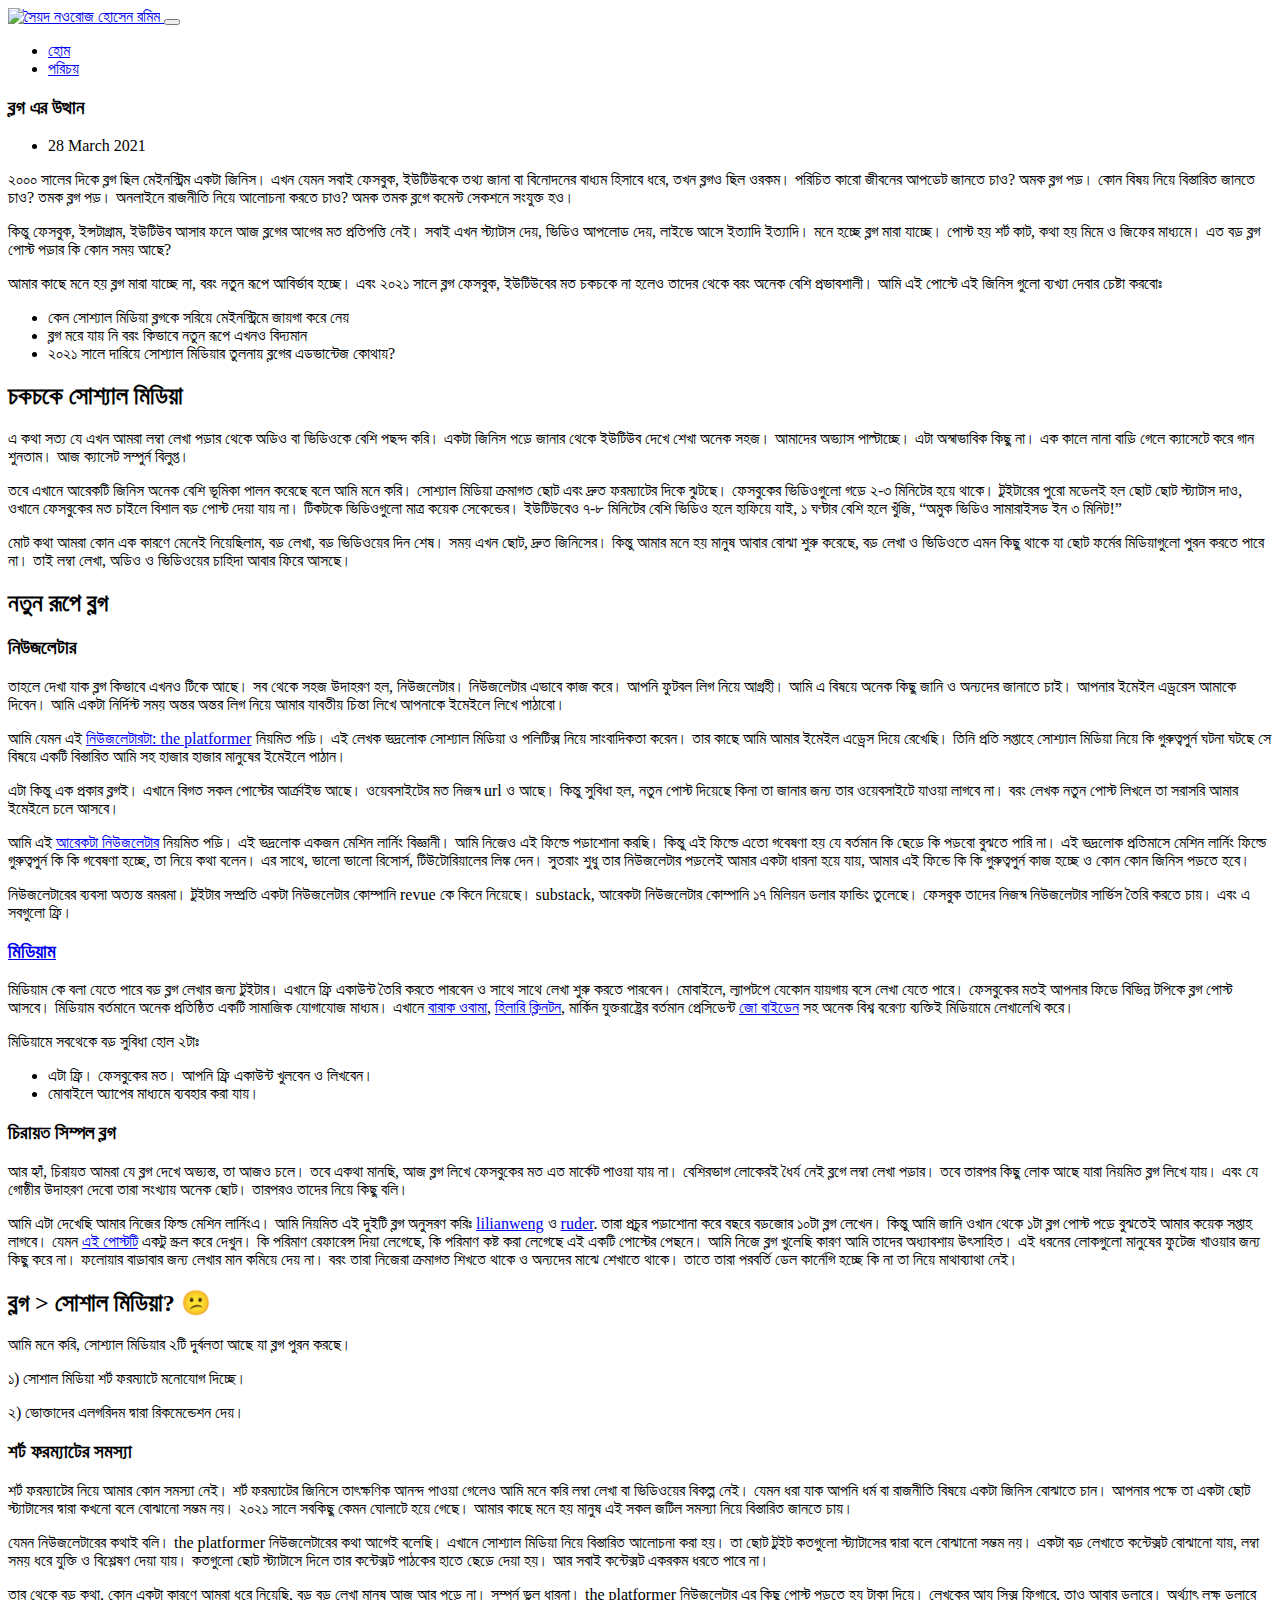
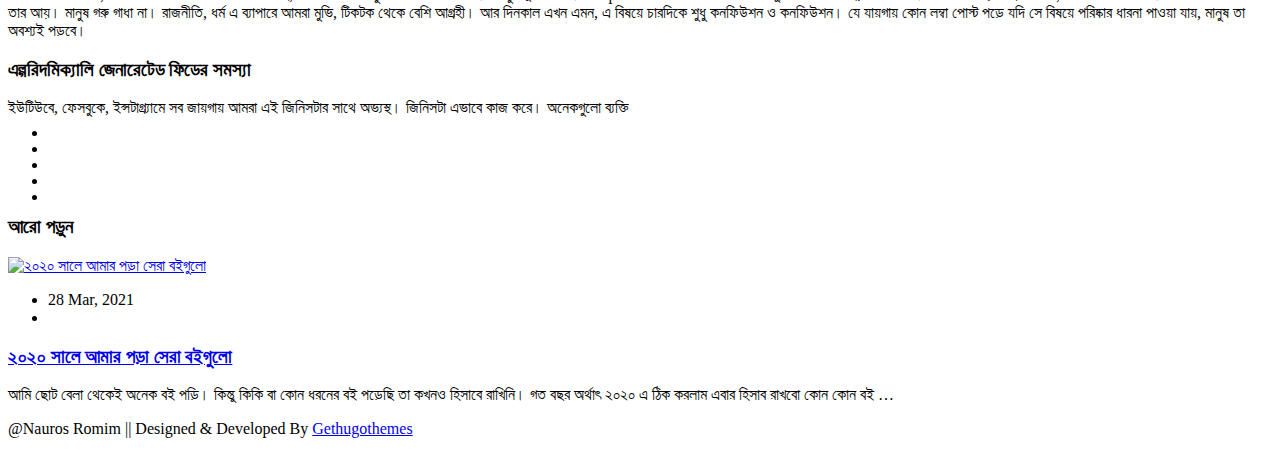
==== blog/rise-of-blog/index.html @ 433a23f6 "first commit" ====
<!DOCTYPE html>
<html lang="en-US">
<head>
  <meta charset="utf-8">
  <title>ব্লগ এর উত্থান</title>

  <meta name="author" content="Themefisher">
  <meta name="description" content="  This is meta description  ">

  <!-- mobile responsive meta -->
  <meta name="viewport" content="width=device-width, initial-scale=1, maximum-scale=5">

  <!-- Favicon -->
  <link rel="icon" href="https://nauros.netlify.app/images/android-chrome-512x512-64.png" type="image/x-icon">

  <!-- CSS Plugins -->
  
<link rel="preconnect" href="https://fonts.gstatic.com">











<link rel="stylesheet" href="https://fonts.googleapis.com/css2?family=Mulish:wght@500;600;700;800;900&amp;display=swap">




<link rel="stylesheet" href="https://nauros.netlify.app/css/vendor.min.3e2d970d4aa96d6515f2f0a41fbce7139bfa913ee6ec183c07aa57653021fba992b05782ff051fca9fab29ef3d1af0d42403bae4461219dfb90c56b08254deeb.css" integrity="sha512-Pi2XDUqpbWUV8vCkH7znE5v6kT7m7Bg8B6pXZTAh&#43;6mSsFeC/wUfyp&#43;rKe89GvDUJAO65EYSGd&#43;5DFawglTe6w==" media="screen">

</head>

<body>
  
  <div class="header-height-fix"></div>
<header class="header-nav">
  <div class="container">
    <div class="row">
      <div class="col-12">
        <nav class="navbar navbar-expand-lg navbar-light p-0">
          <a class="navbar-brand font-weight-bold mr-0" href="https://nauros.netlify.app/">
            
            <img loading="lazy" src="https://nauros.netlify.app/images/logo%202.png" alt="সৈয়দ নওরোজ হোসেন রমিম" height="50px">
            
          </a>

          

          <button class="navbar-toggler" type="button" data-toggle="collapse" data-target="#navHeader" aria-controls="navHeader" aria-expanded="false" aria-label="Toggle navigation">
            <i class="d-inline lab la-buromobelexperte"></i>
            <i class="d-none las la-times"></i>
          </button>

          <div class="collapse navbar-collapse" id="navHeader">
            <ul class="navbar-nav ml-auto">

              
              
              
              
              
              <li class="nav-item ">
                <a class="nav-link" href="https://nauros.netlify.app/">হোম</a>
              </li>
              
              
              
              
              
              <li class="nav-item ">
                <a class="nav-link" href="https://nauros.netlify.app/about">পরিচয়</a>
              </li>
              
              
            </ul>
            
            
          </div>
        </nav>
      </div>
    </div>
  </div>
</header>


  
  




<section class="section-sm">
  <div class="container">
    <div class="row justify-content-center">
      <div class="col-lg-10">
        <div class="text-center mb-5">
          <h3 class="h2 mb-4 post-title">ব্লগ এর উত্থান</h3>
          <ul class="card-meta list-inline">
            <li class="list-inline-item">
              <span>28 March 2021</span>
            </li>
          </ul>
        </div>

        

        <div class="content">
          <p>২০০০ সালের দিকে ব্লগ ছিল মেইনস্ট্রিম একটা জিনিস। এখন যেমন সবাই ফেসবুক, ইউটিউবকে তথ্য জানা বা বিনোদনের বাধ্যম হিসাবে ধরে, তখন ব্লগও ছিল ওরকম। পরিচিত কারো জীবনের আপডেট জানতে চাও? অমক ব্লগ পড়। কোন বিষয় নিয়ে বিস্তারিত জানতে চাও? তমক ব্লগ পড়। অনলাইনে রাজনীতি নিয়ে আলোচনা করতে চাও? অমক তমক ব্লগে কমেন্ট সেকশনে সংযুক্ত হও।</p>
<p>কিন্তু ফেসবুক, ইন্সটাগ্রাম, ইউটিউব আসার ফলে আজ ব্লগের আগের মত প্রতিপত্তি নেই। সবাই এখন স্ট্যাটাস দেয়, ভিডিও আপলোড দেয়, লাইভে আসে ইত্যাদি ইত্যাদি। মনে হচ্ছে ব্লগ মারা যাচ্ছে। পোস্ট হয় শর্ট কাট, কথা হয় মিমে ও জিফের মাধ্যমে। এত বড় ব্লগ পোস্ট পড়ার কি কোন সময় আছে?</p>
<p>আমার কাছে মনে হয় ব্লগ মারা যাচ্ছে না, বরং নতুন রূপে আবির্ভাব হচ্ছে। এবং ২০২১ সালে ব্লগ ফেসবুক, ইউটিউবের মত চকচকে না হলেও তাদের থেকে বরং অনেক বেশি প্রভাবশালী। আমি এই পোস্টে এই জিনিস গুলো ব্যখ্যা দেবার চেষ্টা করবোঃ</p>
<ul>
<li>কেন সোশ্যাল মিডিয়া ব্লগকে সরিয়ে মেইনস্ট্রিমে জায়গা করে নেয়</li>
<li>ব্লগ মরে যায় নি বরং কিভাবে নতুন রূপে এখনও বিদ্যমান</li>
<li>২০২১ সালে দারিয়ে সোশ্যাল মিডিয়ার তুলনায় ব্লগের এডভান্টেজ কোথায়?</li>
</ul>
<h2 id="চকচক-সশযল-মডয়">চকচকে সোশ্যাল মিডিয়া</h2>
<p>এ কথা সত্য যে এখন আমরা লম্বা লেখা পড়ার থেকে অডিও বা ভিডিওকে বেশি পছন্দ করি। একটা জিনিস পড়ে জানার থেকে ইউটিউব দেখে শেখা অনেক সহজ। আমাদের অভ্যাস পাল্টাচ্ছে। এটা অস্বাভাবিক কিছু না। এক কালে নানা বাড়ি গেলে ক্যাসেটে করে গান শুনতাম। আজ ক্যাসেট সম্পুর্ন বিলুপ্ত।</p>
<p>তবে এখানে আরেকটি জিনিস অনেক বেশি ভূমিকা পালন করেছে বলে আমি মনে করি। সোশ্যাল মিডিয়া ক্রমাগত ছোট এবং দ্রুত ফরম্যাটের দিকে ঝুটছে। ফেসবুকের ভিডিওগুলো গড়ে ২-৩ মিনিটের হয়ে থাকে। টুইটারের পুরো মডেলই হল ছোট ছোট স্ট্যাটাস দাও, ওখানে ফেসবুকের মত চাইলে বিশাল বড় পোস্ট দেয়া যায় না। টিকটকে ভিডিওগুলো মাত্র কয়েক সেকেন্ডের। ইউটিউবেও ৭-৮ মিনিটের বেশি ভিডিও হলে হাফিয়ে যাই, ১ ঘণ্টার বেশি হলে খুঁজি, &ldquo;অমুক ভিডিও সামারাইসড ইন ৩ মিনিট!&rdquo;</p>
<p>মোট কথা আমরা কোন এক কারণে মেনেই নিয়েছিলাম, বড় লেখা, বড় ভিডিওয়ের দিন শেষ। সময় এখন ছোট, দ্রুত জিনিসের। কিন্তু আমার মনে হয় মানুষ আবার বোঝা শুরু করেছে, বড় লেখা ও ভিডিওতে এমন কিছু থাকে যা ছোট ফর্মের মিডিয়াগুলো পুরন করতে পারে না। তাই লম্বা লেখা, অডিও ও ভিডিওয়ের চাহিদা আবার ফিরে আসছে।</p>
<h2 id="নতন-রপ-বলগ">নতুন রূপে ব্লগ</h2>
<h3 id="নউজলটর">নিউজলেটার</h3>
<p>তাহলে দেখা যাক ব্লগ কিভাবে এখনও টিকে আছে। সব থেকে সহজ উদাহরণ হল, নিউজলেটার। নিউজলেটার এভাবে কাজ করে। আপনি ফুটবল লিগ নিয়ে আগ্রহী। আমি এ বিষয়ে অনেক কিছু জানি ও অন্যদের জানাতে চাই। আপনার ইমেইল এড্ররেস আমাকে দিবেন। আমি একটা নির্দিস্ট সময় অন্তর অন্তর লিগ নিয়ে আমার যাবতীয় চিন্তা লিখে আপনাকে ইমেইলে লিখে পাঠাবো।</p>
<p>আমি যেমন এই <a href="https://www.platformer.news/">নিউজলেটারটা: the platformer</a> নিয়মিত পড়ি। এই লেখক ভদ্রলোক সোশ্যাল মিডিয়া ও পলিটিক্স নিয়ে সাংবাদিকতা করেন। তার কাছে আমি আমার ইমেইল এড্রেস দিয়ে রেখেছি। তিনি প্রতি সপ্তাহে সোশ্যাল মিডিয়া নিয়ে কি গুরুত্বপুর্ন ঘটনা ঘটছে সে বিষয়ে একটি বিস্তারিত আমি সহ হাজার হাজার মানুষের ইমেইলে পাঠান।</p>
<p>এটা কিন্তু এক প্রকার ব্লগই। এখানে বিগত সকল পোস্টের আর্ক্রাইভ আছে। ওয়েবসাইটের মত নিজস্ব url ও আছে। কিন্তু সুবিধা হল, নতুন পোস্ট দিয়েছে কিনা তা জানার জন্য তার ওয়েবসাইটে যাওয়া লাগবে না। বরং লেখক নতুন পোস্ট লিখলে তা সরাসরি আমার ইমেইলে চলে আসবে।</p>
<p>আমি এই <a href="https://newsletter.ruder.io/">আরেকটা নিউজলেটার</a> নিয়মিত পড়ি। এই ভদ্রলোক একজন মেশিন লার্নিং বিজ্ঞানী। আমি নিজেও এই ফিল্ডে পড়াশোনা করছি। কিন্তু এই ফিল্ডে এতো গবেষণা হয় যে বর্তমান কি ছেড়ে কি পড়বো বুঝতে পারি না। এই ভদ্রলোক প্রতিমাসে মেশিন লার্নিং ফিল্ডে গুরুত্বপুর্ন কি কি গবেষণা হচ্ছে, তা নিয়ে কথা বলেন। এর সাথে, ভালো ভালো রিসোর্স, টিউটোরিয়ালের লিঙ্ক দেন। সুতরাং শুধু তার নিউজলেটার পড়লেই আমার একটা ধারনা হয়ে যায়, আমার এই ফিন্ডে কি কি গুরুত্বপুর্ন কাজ হচ্ছে ও কোন কোন জিনিস পড়তে হবে।</p>
<p>নিউজলেটারের ব্যবসা অত্যন্ত রমরমা। টুইটার সম্প্রতি একটা নিউজলেটার কোম্পানি revue কে কিনে নিয়েছে। substack, আরেকটা নিউজলেটার কোম্পানি ১৭ মিলিয়ন ডলার ফান্ডিং তুলেছে। ফেসবুক তাদের নিজস্ব নিউজলেটার সার্ভিস তৈরি করতে চায়। এবং এ সবগুলো ফ্রি।</p>
<h3 id="মডয়মhttpsmediumcom"><a href="https://medium.com/">মিডিয়াম</a></h3>
<p>মিডিয়াম কে বলা যেতে পারে বড় ব্লগ লেখার জন্য টুইটার। এখানে ফ্রি একাউন্ট তৈরি করতে পারবেন ও সাথে সাথে লেখা শুরু করতে পারবেন। মোবাইলে, ল্যাপটপে যেকোন যায়গায় বসে লেখা যেতে পারে। ফেসবুকের মতই আপনার ফিডে বিভিন্ন টপিকে ব্লগ পোস্ট আসবে। মিডিয়াম বর্তমানে অনেক প্রতিষ্ঠিত একটি সামাজিক যোগাযোজ মাধ্যম। এখানে <a href="https://barackobama.medium.com/">বারাক ওবামা</a>, <a href="https://medium.com/@HillaryClinton">হিলারি ক্লিনটন</a>, মার্কিন যুক্তরাষ্ট্রের বর্তমান প্রেসিডেন্ট <a href="https://medium.com/@JoeBiden">জো বাইডেন</a> সহ অনেক বিশ্ব বরেণ্য ব্যক্তিই মিডিয়ামে লেখালেখি করে।</p>
<p>মিডিয়ামে সবথেকে বড় সুবিধা হোল ২টাঃ</p>
<ul>
<li>এটা ফ্রি। ফেসবুকের মত। আপনি ফ্রি একাউন্ট খুলবেন ও লিখবেন।</li>
<li>মোবাইলে অ্যাপের মাধ্যমে ব্যবহার করা যায়।</li>
</ul>
<h3 id="চরয়ত-সমপল-বলগ">চিরায়ত সিম্পল ব্লগ</h3>
<p>আর হ্যাঁ, চিরায়ত আমরা যে ব্লগ দেখে অভ্যস্ত, তা আজও চলে। তবে একথা মানছি, আজ ব্লগ লিখে ফেসবুকের মত এত মার্কেট পাওয়া যায় না। বেশিরভাগ লোকেরই ধৈর্য নেই ব্লগে লম্বা লেখা পড়ার। তবে তারপর কিছু লোক আছে যারা নিয়মিত ব্লগ লিখে যায়। এবং যে গোষ্ঠীর উদাহরণ দেবো তারা সংখ্যায় অনেক ছোট। তারপরও তাদের নিয়ে কিছু বলি।</p>
<p>আমি এটা দেখেছি আমার নিজের ফিল্ড মেশিন লার্নিংএ। আমি নিয়মিত এই দুইটি ব্লগ অনুসরণ করিঃ <a href="https://lilianweng.github.io/lil-log/">lilianweng</a> ও <a href="https://ruder.io/">ruder</a>. তারা প্রচুর পড়াশোনা করে বছরে বড়জোর ১০টা ব্লগ লেখেন। কিন্তু আমি জানি ওখান থেকে ১টা ব্লগ পোস্ট পড়ে বুঝতেই আমার কয়েক সপ্তাহ লাগবে। যেমন <a href="https://lilianweng.github.io/lil-log/2021/03/21/reducing-toxicity-in-language-models.html">এই পোস্টটি</a> একটু স্ক্রল করে দেখুন। কি পরিমাণ রেফারেন্স দিয়া লেগেছে, কি পরিমাণ কষ্ট করা লেগেছে এই একটি পোস্টের পেছনে। আমি নিজে ব্লগ খুলেছি কারণ আমি তাদের অধ্যাবশায় উৎসাহিত। এই ধরনের লোকগুলো মানুষের ফুটেজ খাওয়ার জন্য কিছু করে না। ফলোয়ার বাড়াবার জন্য লেখার মান কমিয়ে দেয় না। বরং তারা নিজেরা ক্রমাগত শিখতে থাকে ও অন্যদের মাঝে শেখাতে থাকে। তাতে তারা পরবর্তি ডেল কার্নেগি হচ্ছে কি না তা নিয়ে মাথাব্যাথা নেই।</p>
<h2 id="বলগ--সশল-মডয়-">ব্লগ &gt; সোশাল মিডিয়া? 😕</h2>
<p>আমি মনে করি, সোশ্যাল মিডিয়ার ২টি দুর্বলতা আছে যা ব্লগ পুরন করছে।</p>
<p>১) সোশাল মিডিয়া শর্ট ফরম্যাটে মনোযোগ দিচ্ছে।</p>
<p>২) ভোক্তাদের এলগরিদম দ্বারা রিকমেন্ডেশন দেয়।</p>
<h3 id="শরট-ফরমযটর-সমসয">শর্ট ফরম্যাটের সমস্যা</h3>
<p>শর্ট ফরম্যাটের নিয়ে আমার কোন সমস্যা নেই। শর্ট ফরম্যাটের জিনিসে তাৎক্ষণিক আনন্দ পাওয়া গেলেও আমি মনে করি লম্বা লেখা বা ভিডিওয়ের বিকল্প নেই। যেমন ধরা যাক আপনি ধর্ম বা রাজনীতি বিষয়ে একটা জিনিস বোঝাতে চান। আপনার পক্ষে তা একটা ছোট স্ট্যাটাসের দ্বারা কখনো বলে বোঝানো সম্ভম নয়। ২০২১ সালে সবকিছু কেমন ঘোলাটে হয়ে গেছে। আমার কাছে মনে হয় মানুষ এই সকল জটিল সমস্যা নিয়ে বিস্তারিত জানতে চায়।</p>
<p>যেমন নিউজলেটারের কথাই বলি। the platformer নিউজলেটারের কথা আগেই বলেছি। এখানে সোশ্যাল মিডিয়া নিয়ে বিস্তারিত আলোচনা করা হয়। তা ছোট টুইট কতগুলো স্ট্যাটাসের দ্বারা বলে বোঝানো সম্ভম নয়। একটা বড় লেখাতে কন্টেক্সট বোঝানো যায়, লম্বা সময় ধরে যুক্তি ও বিশ্লেষণ দেয়া যায়। কতগুলো ছোট স্ট্যাটাসে দিলে তার কন্টেক্সট পাঠকের হাতে ছেড়ে দেয়া হয়। আর সবাই কন্টেক্সট একরকম ধরতে পারে না।</p>
<p>তার থেকে বড় কথা, কোন একটা কারণে আমরা ধরে নিয়েছি, বড় বড় লেখা মানুষ আজ আর পড়ে না। সম্পুর্ন ভুল ধারনা। the platformer নিউজলেটার এর কিছু পোস্ট পড়তে হয় টাকা দিয়ে। লেখকের আয় সিক্স ফিগারে, তাও আবার ডলারে। অর্থ্যাৎ লক্ষ ডলারে তার আয়। মানুষ গরু গাধা না। রাজনীতি, ধর্ম এ ব্যাপারে আমরা মুভি, টিকটক থেকে বেশি আগ্রহী। আর দিনকাল এখন এমন, এ বিষয়ে চারদিকে শুধু কনফিউশন ও কনফিউশন। যে যায়গায় কোন লম্বা পোস্ট পড়ে যদি সে বিষয়ে পরিষ্কার ধারনা পাওয়া যায়, মানুষ তা অবশ্যই পড়বে।</p>
<h3 id="এলগরদমকযল-জনরটড-ফডর-সমসয">এল্গরিদমিক্যালি জেনারেটেড ফিডের সমস্যা</h3>
<p>ইউটিউবে, ফেসবুকে, ইন্সটাগ্র্যামে সব জায়গায় আমরা এই জিনিসটার সাথে অভ্যস্থ। জিনিসটা এভাবে কাজ করে। অনেকগুলো ব্যক্তি</p>

        </div>
      </div>
    </div>

    <div class="single-post-meta">
      <div class="row justify-content-center">
        <div class="col-lg-5 col-md-6 text-center text-md-left">
          <ul class="post-meta-tags list-unstyled list-inline">
            
          </ul>
        </div>
        <div class="col-lg-5 col-md-6 text-center text-md-right mt-4 mt-md-0">
<ul class="social-links has-bg-color list-unstyled list-inline" style="line-height:0">
  <li class="list-inline-item">
    
    <a class="resp-sharing-button__link d-block" href="https://facebook.com/sharer/sharer.php?u=https%3a%2f%2fnauros.netlify.app%2fblog%2frise-of-blog%2f" target="_blank"
      rel="noopener" aria-label="">
      <div class="resp-sharing-button resp-sharing-button--facebook resp-sharing-button--small">
        <div aria-hidden="true" class="resp-sharing-button__icon resp-sharing-button__icon--solid">
          <i class="lab la-facebook-f text-dark"></i>
        </div>
      </div>
    </a>
  </li>

  <li class="list-inline-item">
    
    <a class="resp-sharing-button__link d-block" href="https://twitter.com/intent/tweet/?text=%e0%a6%ac%e0%a7%8d%e0%a6%b2%e0%a6%97%20%e0%a6%8f%e0%a6%b0%20%e0%a6%89%e0%a6%a4%e0%a7%8d%e0%a6%a5%e0%a6%be%e0%a6%a8&amp;url=https%3a%2f%2fnauros.netlify.app%2fblog%2frise-of-blog%2f"
      target="_blank" rel="noopener" aria-label="">
      <div class="resp-sharing-button resp-sharing-button--twitter resp-sharing-button--small">
        <div aria-hidden="true" class="resp-sharing-button__icon resp-sharing-button__icon--solid">
          <i class="lab la-twitter text-dark"></i>
        </div>
      </div>
    </a>
  </li>

  <li class="list-inline-item">
    
    <a class="resp-sharing-button__link d-block" href="https://plus.google.com/share?url=https%3a%2f%2fnauros.netlify.app%2fblog%2frise-of-blog%2f" target="_blank"
      rel="noopener" aria-label="">
      <div class="resp-sharing-button resp-sharing-button--google resp-sharing-button--small">
        <div aria-hidden="true" class="resp-sharing-button__icon resp-sharing-button__icon--solid">
          <i class="lab la-google-plus-g text-dark"></i>
        </div>
      </div>
    </a>
  </li>

  <li class="list-inline-item">
    
    <a class="resp-sharing-button__link d-block" href="mailto:?subject=%e0%a6%ac%e0%a7%8d%e0%a6%b2%e0%a6%97%20%e0%a6%8f%e0%a6%b0%20%e0%a6%89%e0%a6%a4%e0%a7%8d%e0%a6%a5%e0%a6%be%e0%a6%a8&amp;body=https%3a%2f%2fnauros.netlify.app%2fblog%2frise-of-blog%2f" target="_self"
      rel="noopener" aria-label="">
      <div class="resp-sharing-button resp-sharing-button--email resp-sharing-button--small">
        <div aria-hidden="true" class="resp-sharing-button__icon resp-sharing-button__icon--solid">
          <i class="las la-envelope text-dark"></i>
        </div>
      </div>
    </a>
  </li>

  <li class="list-inline-item">
    
    <a class="resp-sharing-button__link d-block" href="whatsapp://send?text=%e0%a6%ac%e0%a7%8d%e0%a6%b2%e0%a6%97%20%e0%a6%8f%e0%a6%b0%20%e0%a6%89%e0%a6%a4%e0%a7%8d%e0%a6%a5%e0%a6%be%e0%a6%a8%20https%3a%2f%2fnauros.netlify.app%2fblog%2frise-of-blog%2f" target="_blank"
      rel="noopener" aria-label="">
      <div class="resp-sharing-button resp-sharing-button--whatsapp resp-sharing-button--small">
        <div aria-hidden="true" class="resp-sharing-button__icon resp-sharing-button__icon--solid">
          <i class="lab la-whatsapp text-dark"></i>
        </div>
      </div>
    </a>
  </li>

</ul></div>
      </div>
    </div>

    

    <div class="single-post-similer">
      <div class="row justify-content-center">
        <div class="col-lg-10">
          <div class="row mt-3">
            <div class="col-12">
              <h3 class="text-dark font-weight-800 mb-4 pb-2">আরো পড়ুন</h3>
            </div>
            
              
            <div class="col-md-6">
              <article class="card post-card">
  
  <a href="https://nauros.netlify.app/blog/best-books-2020/">
    <img loading="lazy" class="w-100 rounded" src="https://nauros.netlify.app/images/post/wheel%20of%20time.jpg" alt="২০২০ সালে আমার পড়া সেরা বইগুলো">
  </a>
  
  <div class="card-body">
    <ul class="card-meta list-inline mb-2">
     
      <li class="list-inline-item mb-2">
        <span>28 Mar, 2021</span>
      </li>
      <li class="list-inline-item mb-2">
        <ul class="card-meta-tag list-inline">
          
        </ul>
      </li>
    </ul>
    <h3 class="mb-3">
      <a class="post-title" href="https://nauros.netlify.app/blog/best-books-2020/">২০২০ সালে আমার পড়া সেরা বইগুলো</a>
    </h3>
    <p>আমি ছোট বেলা থেকেই অনেক বই পড়ি। কিন্তু কিকি বা কোন ধরনের বই পড়েছি তা কখনও হিসাবে রাখিনি। গত বছর অর্থাৎ ২০২০ এ ঠিক করলাম এবার হিসাব রাখবো কোন কোন বই …</p>

    
  </div>
</article>
            </div>
            
          </div>
        </div>
      </div>
    </div>
  </div>
</section>




  <footer class="section-sm">
  <div class="container">
    <div class="row justify-content-center align-items-center">
      <div class="col-lg-5">
        
        
        
      </div>
      <div class="col-lg-12 text-center mt-5">
        <ul class="list-inline footer-menu mb-4">
          
        </ul>
        <ul class="social-links icon-box list-unstyled list-inline font-weight-500 mb-3">
          
        </ul>
        
        <p class="mb-0 font-weight-500 copyright-text content">@Nauros Romim || Designed &amp; Developed By <a href="https://gethugothemes.com/">Gethugothemes</a></p>
        
      </div>
    </div>
  </div>
</footer>
  




  



  



  



  



  



  




<script data-turbolinks-suppress-warning src="/js/vendor.min.145a21dc1d3b6180ba4053b597f77d01206a5207dbc280de83d4151958109b94fad45e42ce423c4c4cf0cef270a67279b4db5d19f05e3eee33b3838de0028318.js" integrity="sha512-FFoh3B07YYC6QFO1l/d9ASBqUgfbwoDeg9QVGVgQm5T61F5CzkI8TEzwzvJwpnJ5tNtdGfBePu4zs4ON4AKDGA=="></script>



</body>

</html>
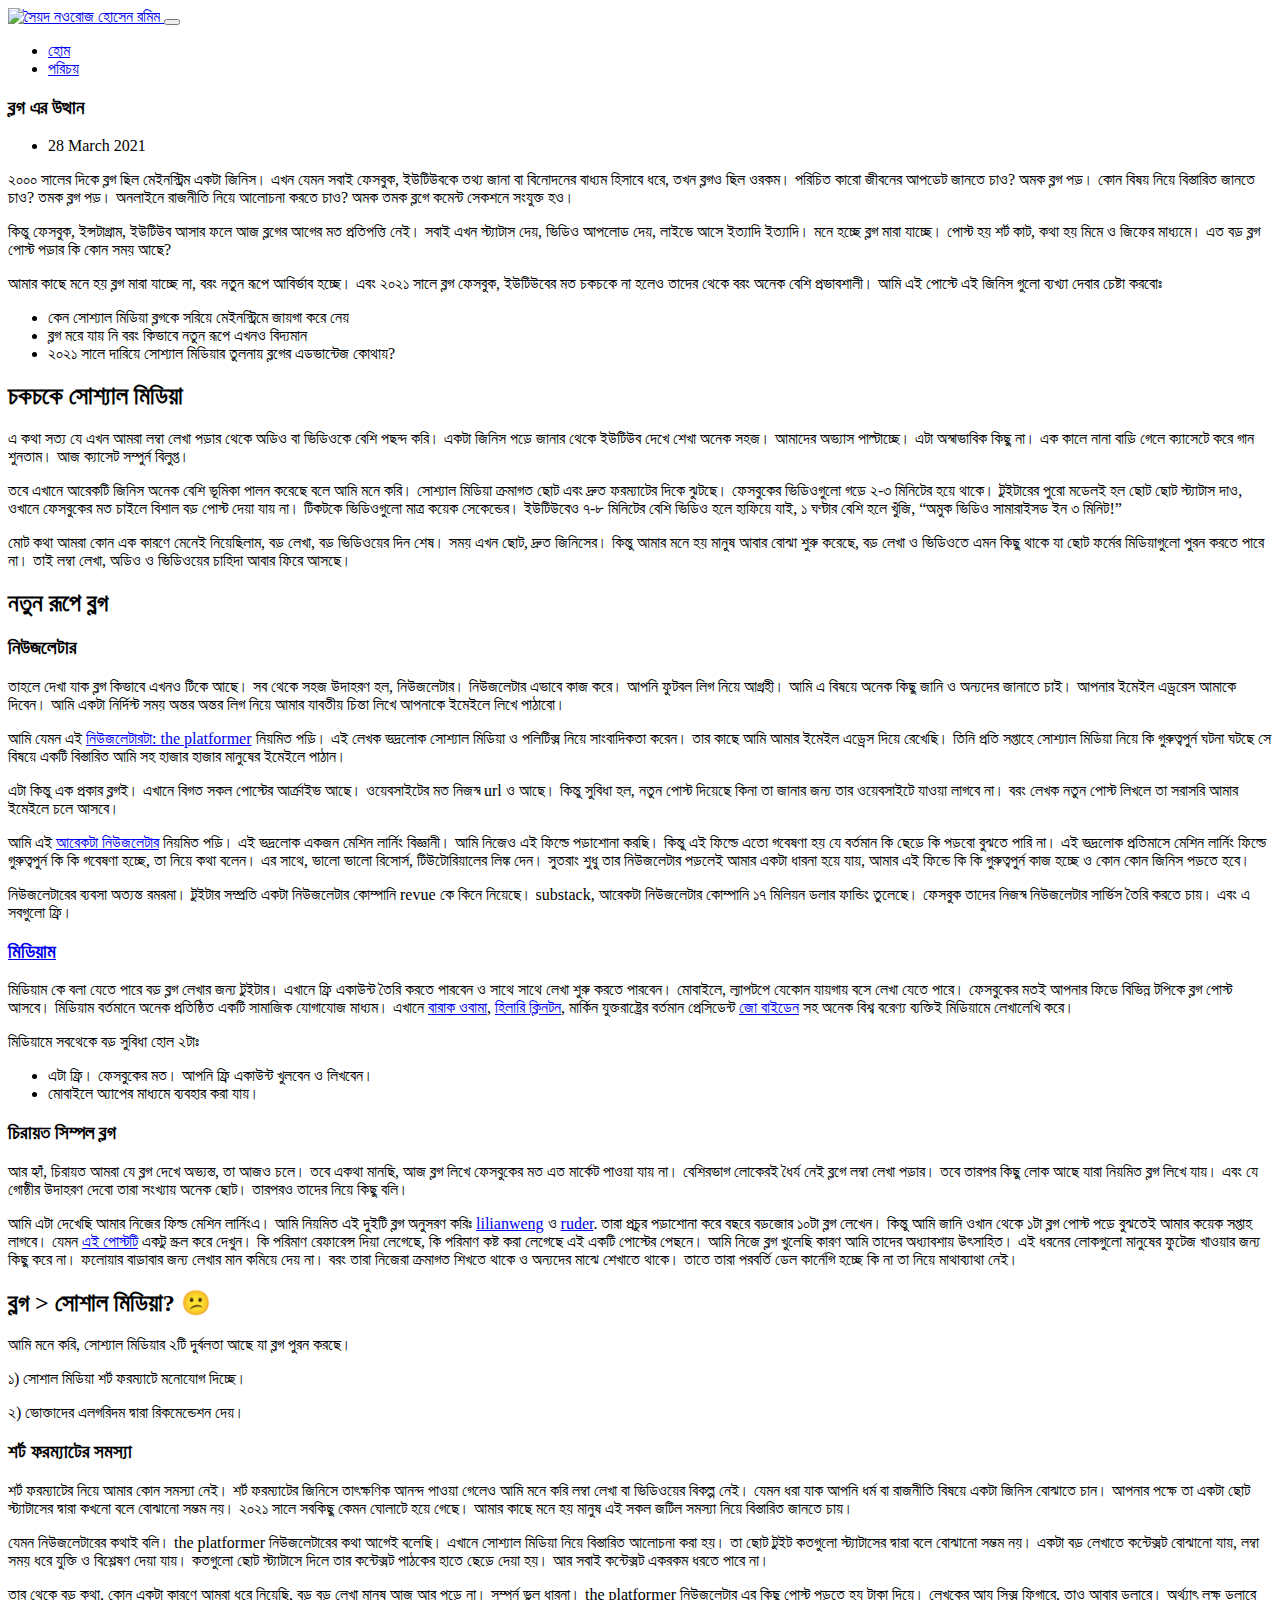
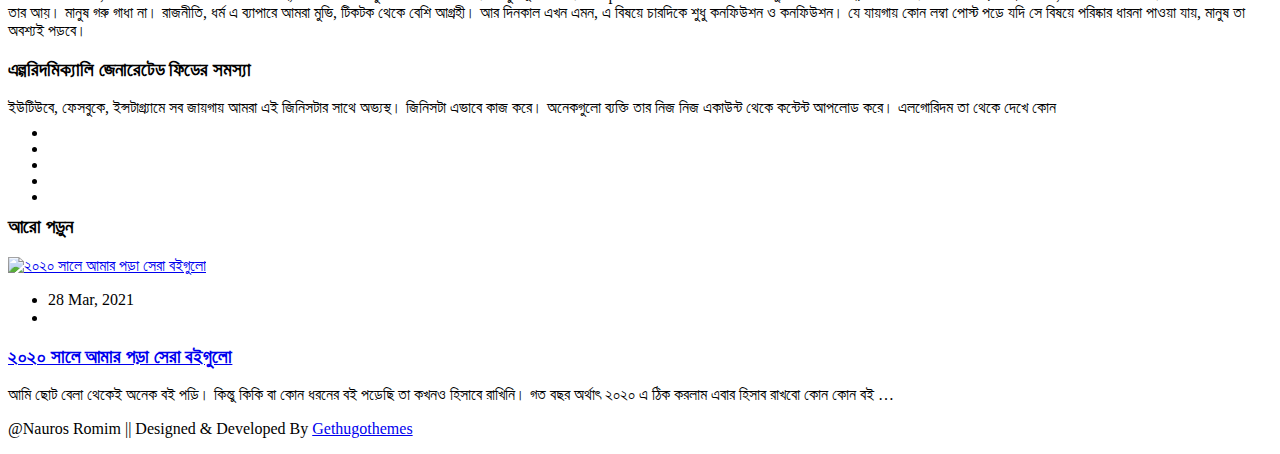
==== commit cdea6f93: "second commit" ====
--- a/blog/rise-of-blog/index.html
+++ b/blog/rise-of-blog/index.html
@@ -149,7 +149,7 @@
 <p>যেমন নিউজলেটারের কথাই বলি। the platformer নিউজলেটারের কথা আগেই বলেছি। এখানে সোশ্যাল মিডিয়া নিয়ে বিস্তারিত আলোচনা করা হয়। তা ছোট টুইট কতগুলো স্ট্যাটাসের দ্বারা বলে বোঝানো সম্ভম নয়। একটা বড় লেখাতে কন্টেক্সট বোঝানো যায়, লম্বা সময় ধরে যুক্তি ও বিশ্লেষণ দেয়া যায়। কতগুলো ছোট স্ট্যাটাসে দিলে তার কন্টেক্সট পাঠকের হাতে ছেড়ে দেয়া হয়। আর সবাই কন্টেক্সট একরকম ধরতে পারে না।</p>
 <p>তার থেকে বড় কথা, কোন একটা কারণে আমরা ধরে নিয়েছি, বড় বড় লেখা মানুষ আজ আর পড়ে না। সম্পুর্ন ভুল ধারনা। the platformer নিউজলেটার এর কিছু পোস্ট পড়তে হয় টাকা দিয়ে। লেখকের আয় সিক্স ফিগারে, তাও আবার ডলারে। অর্থ্যাৎ লক্ষ ডলারে তার আয়। মানুষ গরু গাধা না। রাজনীতি, ধর্ম এ ব্যাপারে আমরা মুভি, টিকটক থেকে বেশি আগ্রহী। আর দিনকাল এখন এমন, এ বিষয়ে চারদিকে শুধু কনফিউশন ও কনফিউশন। যে যায়গায় কোন লম্বা পোস্ট পড়ে যদি সে বিষয়ে পরিষ্কার ধারনা পাওয়া যায়, মানুষ তা অবশ্যই পড়বে।</p>
 <h3 id="এলগরদমকযল-জনরটড-ফডর-সমসয">এল্গরিদমিক্যালি জেনারেটেড ফিডের সমস্যা</h3>
-<p>ইউটিউবে, ফেসবুকে, ইন্সটাগ্র্যামে সব জায়গায় আমরা এই জিনিসটার সাথে অভ্যস্থ। জিনিসটা এভাবে কাজ করে। অনেকগুলো ব্যক্তি</p>
+<p>ইউটিউবে, ফেসবুকে, ইন্সটাগ্র্যামে সব জায়গায় আমরা এই জিনিসটার সাথে অভ্যস্থ। জিনিসটা এভাবে কাজ করে। অনেকগুলো ব্যক্তি তার নিজ নিজ একাউন্ট থেকে কন্টেন্ট আপলোড করে। এলগোরিদম তা থেকে দেখে কোন</p>
 
         </div>
       </div>
